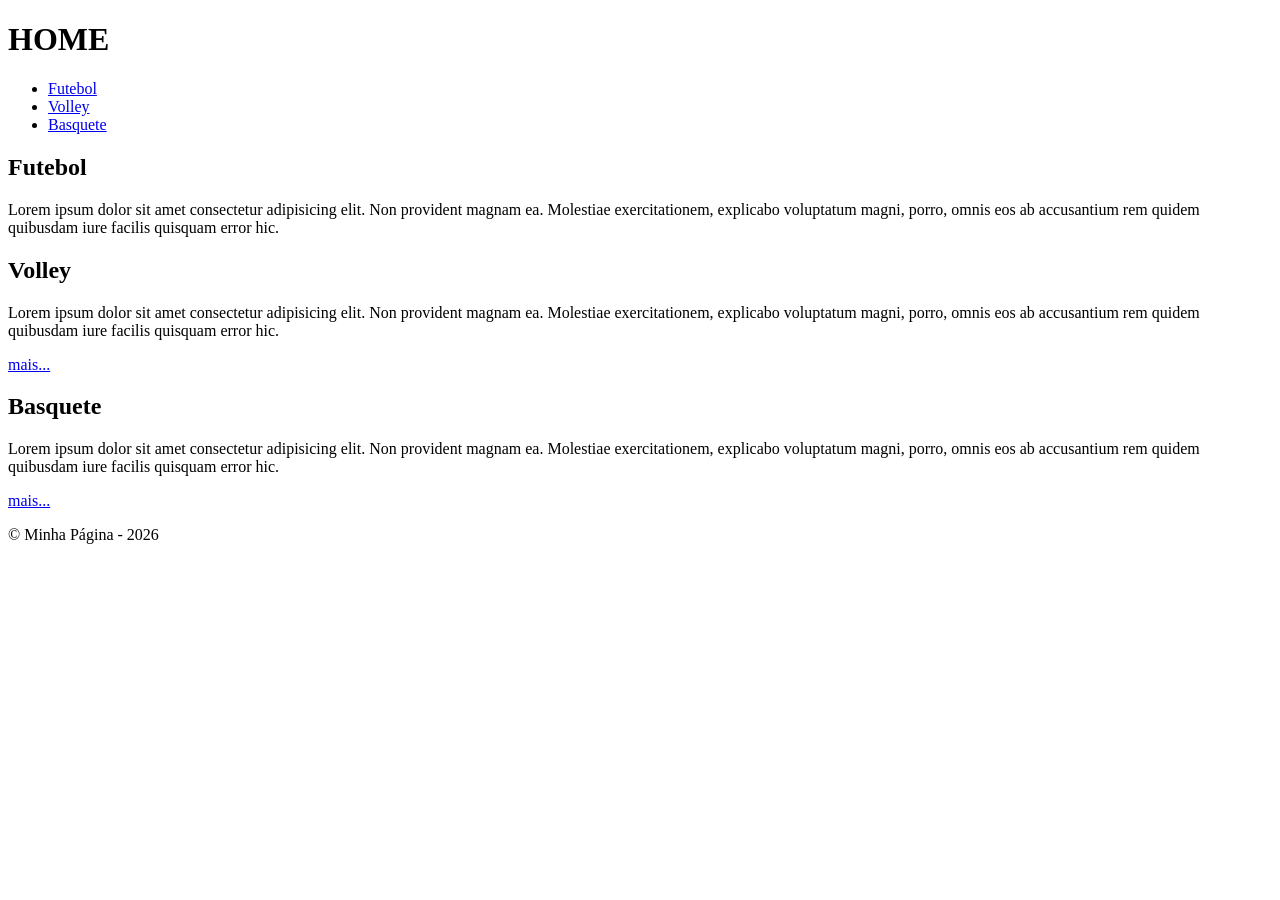
==== index.html @ 368bf116 "feat: corrigido erros na pagina index" ====
<!doctype html>
<html lang="pt-br">
  <head>
    <meta charset="UTF-8" />
    <meta name="viewport" content="width=device-width, initial-scale=1.0" />
    <title>Página Principal</title>
  </head>
  <body>

    <header>
        <h1>HOME</h1>
        <nav>
          <ul>
            <li> <a href="./paginas/futebol/futebol.html">  Futebol</a></li>
            <li> <a href="./paginas/volley/volley.html">  Volley</a></li>
            <li> <a href="./paginas/basquete/basquete.html">  Basquete</a></li>
          </ul>
        </nav>
    </header>
    <main>
      <section>
        <h2>Futebol</h2>
        <p>Lorem ipsum dolor sit amet consectetur adipisicing elit. Non provident magnam ea. Molestiae exercitationem, explicabo voluptatum magni, porro, omnis eos ab accusantium rem quidem quibusdam iure facilis quisquam error hic.</p>
        <a href="#"> <a href="./paginas/futebol/futebol.html"mais...></a> </a>
      </section>
      <section>
        <h2>Volley</h2>
        <p>Lorem ipsum dolor sit amet consectetur adipisicing elit. Non provident magnam ea. Molestiae exercitationem, explicabo voluptatum magni, porro, omnis eos ab accusantium rem quidem quibusdam iure facilis quisquam error hic.</p>
        <a href="#"> <a href="./paginas/volley/volley.html">mais...</a> </a>
      </section>
      <section>
        <h2>Basquete</h2>
        <p>Lorem ipsum dolor sit amet consectetur adipisicing elit. Non provident magnam ea. Molestiae exercitationem, explicabo voluptatum magni, porro, omnis eos ab accusantium rem quidem quibusdam iure facilis quisquam error hic.</p>
        <a href="#"> <a href="./paginas/basquete/basquete.html">mais...</a> </a>
      </section>
    </main>
    <footer>
      <p>&copy; Minha Página - 2026</p>
    </footer>
  </body>
</html>
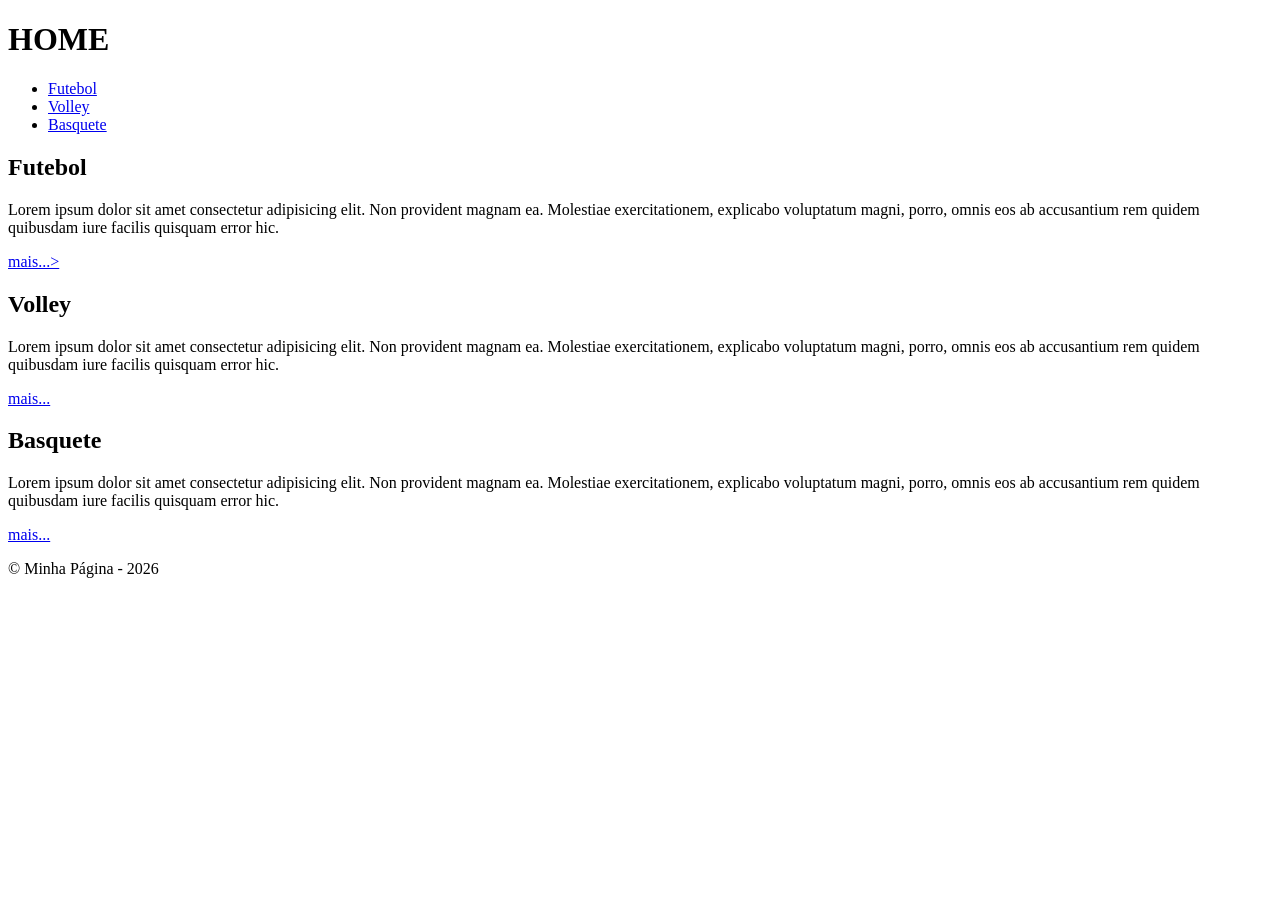
==== commit 11936b35: "feat: refeito limk mais do futebol no index" ====
--- a/index.html
+++ b/index.html
@@ -21,7 +21,8 @@
       <section>
         <h2>Futebol</h2>
         <p>Lorem ipsum dolor sit amet consectetur adipisicing elit. Non provident magnam ea. Molestiae exercitationem, explicabo voluptatum magni, porro, omnis eos ab accusantium rem quidem quibusdam iure facilis quisquam error hic.</p>
-        <a href="#"> <a href="./paginas/futebol/futebol.html"mais...></a> </a>
+        <a href="#"> <a href="./paginas/futebol/futebol.html">mais...></a> </a>
+      
       </section>
       <section>
         <h2>Volley</h2>
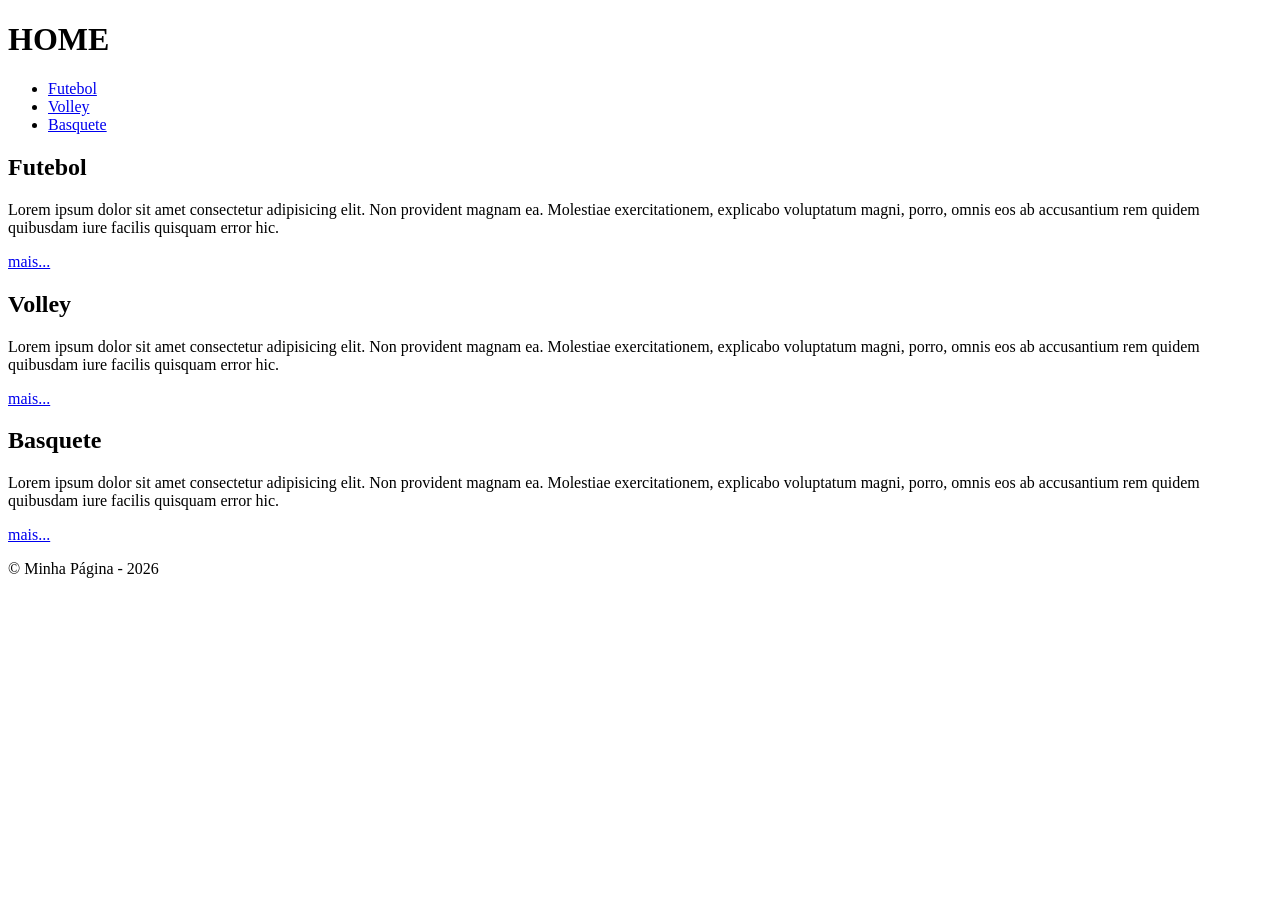
==== commit 34046731: "feat: corrigido novo erro no link futebol do index" ====
--- a/index.html
+++ b/index.html
@@ -21,7 +21,7 @@
       <section>
         <h2>Futebol</h2>
         <p>Lorem ipsum dolor sit amet consectetur adipisicing elit. Non provident magnam ea. Molestiae exercitationem, explicabo voluptatum magni, porro, omnis eos ab accusantium rem quidem quibusdam iure facilis quisquam error hic.</p>
-        <a href="#"> <a href="./paginas/futebol/futebol.html">mais...></a> </a>
+        <a href="#"> <a href="./paginas/futebol/futebol.html">mais...</a> </a>
       
       </section>
       <section>
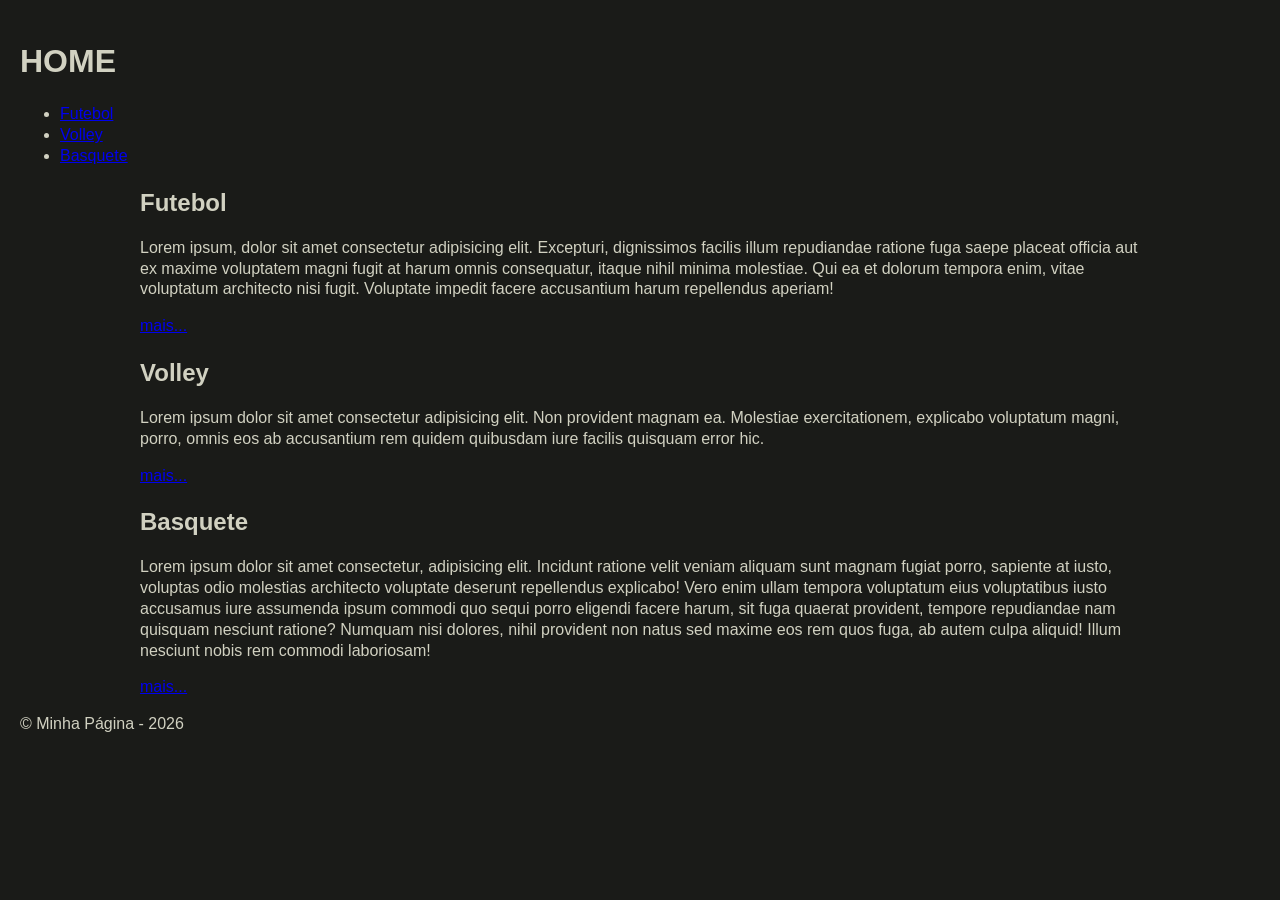
==== commit 35484d03: "feat: Adicionado arquivo CSS, conceitos e propriedades" ====
--- a/index.html
+++ b/index.html
@@ -4,6 +4,11 @@
     <meta charset="UTF-8" />
     <meta name="viewport" content="width=device-width, initial-scale=1.0" />
     <title>Página Principal</title>
+    
+    <!--Referencia para um favicon-->
+    <link rel="icon" href="./img/favicon.png">
+    <link rel="stylesheet" href="./css/style.css">
+    
   </head>
   <body>
 
@@ -20,9 +25,8 @@
     <main>
       <section>
         <h2>Futebol</h2>
-        <p>Lorem ipsum dolor sit amet consectetur adipisicing elit. Non provident magnam ea. Molestiae exercitationem, explicabo voluptatum magni, porro, omnis eos ab accusantium rem quidem quibusdam iure facilis quisquam error hic.</p>
+        <p>Lorem ipsum, dolor sit amet consectetur adipisicing elit. Excepturi, dignissimos facilis illum repudiandae ratione fuga saepe placeat officia aut ex maxime voluptatem magni fugit at harum omnis consequatur, itaque nihil minima molestiae. Qui ea et dolorum tempora enim, vitae voluptatum architecto nisi fugit. Voluptate impedit facere accusantium harum repellendus aperiam!</p>
         <a href="#"> <a href="./paginas/futebol/futebol.html">mais...</a> </a>
-      
       </section>
       <section>
         <h2>Volley</h2>
@@ -31,7 +35,7 @@
       </section>
       <section>
         <h2>Basquete</h2>
-        <p>Lorem ipsum dolor sit amet consectetur adipisicing elit. Non provident magnam ea. Molestiae exercitationem, explicabo voluptatum magni, porro, omnis eos ab accusantium rem quidem quibusdam iure facilis quisquam error hic.</p>
+        <p>Lorem ipsum dolor sit amet consectetur, adipisicing elit. Incidunt ratione velit veniam aliquam sunt magnam fugiat porro, sapiente at iusto, voluptas odio molestias architecto voluptate deserunt repellendus explicabo! Vero enim ullam tempora voluptatum eius voluptatibus iusto accusamus iure assumenda ipsum commodi quo sequi porro eligendi facere harum, sit fuga quaerat provident, tempore repudiandae nam quisquam nesciunt ratione? Numquam nisi dolores, nihil provident non natus sed maxime eos rem quos fuga, ab autem culpa aliquid! Illum nesciunt nobis rem commodi laboriosam!</p>
         <a href="#"> <a href="./paginas/basquete/basquete.html">mais...</a> </a>
       </section>
     </main>
--- a/css/style.css
+++ b/css/style.css
@@ -0,0 +1,15 @@
+
+body{
+    background-color: #1a1b18;
+    color: #d1d1c1;
+    font-family: 'Segoe UI', Tahoma, Geneva, Verdana, sans-serif;
+    line-height: 1.3;
+    margin: 0;
+    padding: 20px;
+}
+/* container principal */
+
+main{
+    max-width: 1000px;
+    margin: 0 auto;
+}
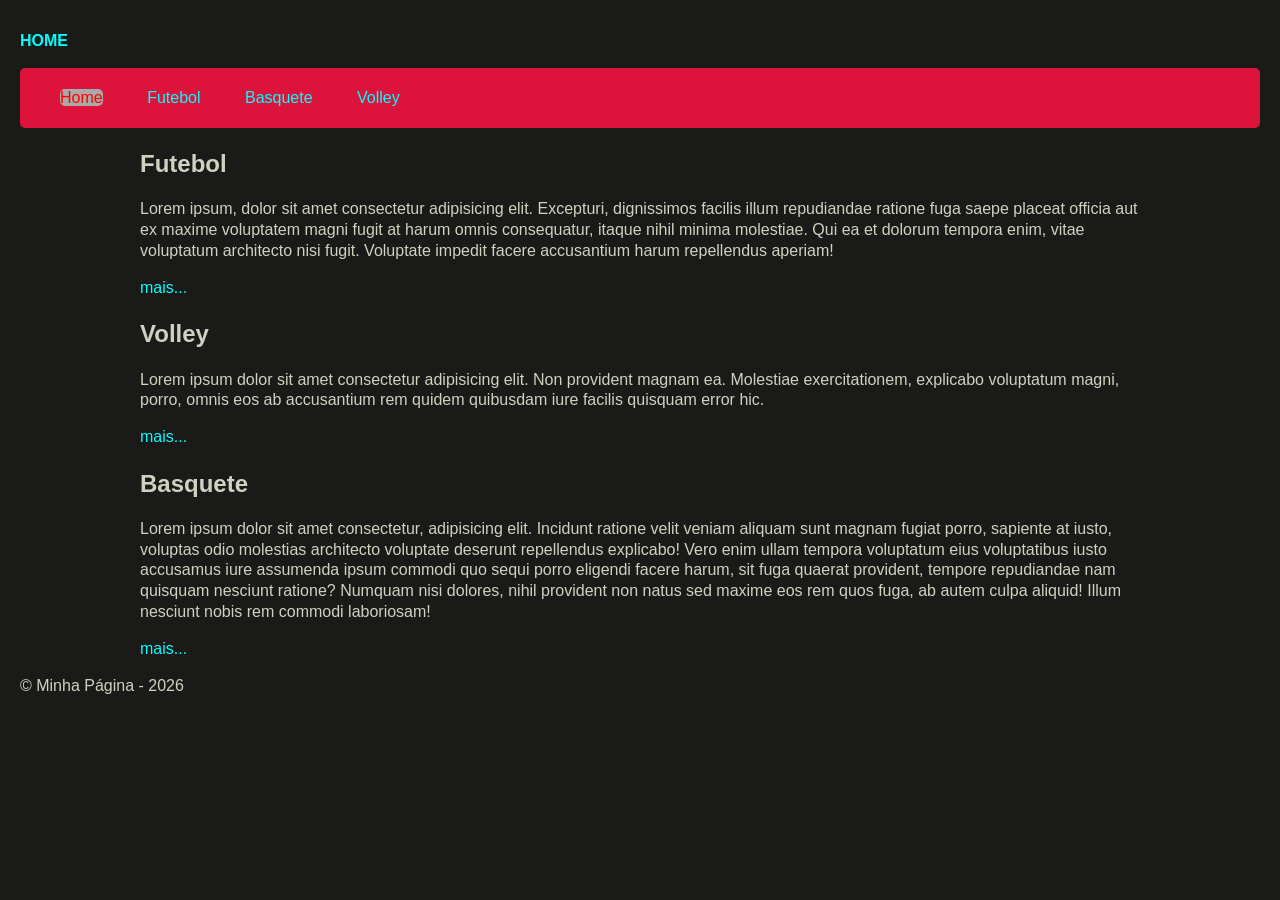
==== commit 5b7ad7f3: "feat: CSS Intro + Navbar e seletores especiais" ====
--- a/index.html
+++ b/index.html
@@ -13,12 +13,14 @@
   <body>
 
     <header>
-        <h1>HOME</h1>
+        <h1 class="nav-link">HOME</h1>
         <nav>
-          <ul>
-            <li> <a href="./paginas/futebol/futebol.html">  Futebol</a></li>
-            <li> <a href="./paginas/volley/volley.html">  Volley</a></li>
-            <li> <a href="./paginas/basquete/basquete.html">  Basquete</a></li>
+          <ul id="menu">
+            <li> <a id="active-link" class="nav-link" href="#">  Home</a></li>
+            <li> <a class="nav-link" href="./paginas/futebol/futebol.html">  Futebol</a></li>
+            <li> <a class="nav-link" href="./paginas/basquete/basquete.html">  Basquete</a></li>
+            <li> <a class="nav-link" href="./paginas/volley/volley.html">  Volley</a></li>
+            
           </ul>
         </nav>
     </header>
@@ -26,17 +28,17 @@
       <section>
         <h2>Futebol</h2>
         <p>Lorem ipsum, dolor sit amet consectetur adipisicing elit. Excepturi, dignissimos facilis illum repudiandae ratione fuga saepe placeat officia aut ex maxime voluptatem magni fugit at harum omnis consequatur, itaque nihil minima molestiae. Qui ea et dolorum tempora enim, vitae voluptatum architecto nisi fugit. Voluptate impedit facere accusantium harum repellendus aperiam!</p>
-        <a href="#"> <a href="./paginas/futebol/futebol.html">mais...</a> </a>
+        <a href="#"> <a class="nav-link" href="./paginas/futebol/futebol.html">mais...</a> </a>
       </section>
       <section>
         <h2>Volley</h2>
         <p>Lorem ipsum dolor sit amet consectetur adipisicing elit. Non provident magnam ea. Molestiae exercitationem, explicabo voluptatum magni, porro, omnis eos ab accusantium rem quidem quibusdam iure facilis quisquam error hic.</p>
-        <a href="#"> <a href="./paginas/volley/volley.html">mais...</a> </a>
+        <a href="#"> <a class="nav-link" href="./paginas/volley/volley.html">mais...</a> </a>
       </section>
       <section>
         <h2>Basquete</h2>
         <p>Lorem ipsum dolor sit amet consectetur, adipisicing elit. Incidunt ratione velit veniam aliquam sunt magnam fugiat porro, sapiente at iusto, voluptas odio molestias architecto voluptate deserunt repellendus explicabo! Vero enim ullam tempora voluptatum eius voluptatibus iusto accusamus iure assumenda ipsum commodi quo sequi porro eligendi facere harum, sit fuga quaerat provident, tempore repudiandae nam quisquam nesciunt ratione? Numquam nisi dolores, nihil provident non natus sed maxime eos rem quos fuga, ab autem culpa aliquid! Illum nesciunt nobis rem commodi laboriosam!</p>
-        <a href="#"> <a href="./paginas/basquete/basquete.html">mais...</a> </a>
+        <a href="#"> <a class="nav-link" href="./paginas/basquete/basquete.html">mais...</a> </a>
       </section>
     </main>
     <footer>
--- a/css/style.css
+++ b/css/style.css
@@ -7,9 +7,35 @@
     margin: 0;
     padding: 20px;
 }
+
+/*seletor de classe */
+.nav-link{
+    color: aqua;
+    font-size: 16px;
+    text-decoration: none;
+}
+
+/*ID */
+#active-link{
+    color: red;
+    background: darkgray;
+    border-radius: 5px;
+}
+
+#menu{
+    background-color: crimson;
+    border-radius: 5px;
+    list-style: none;
+    padding: 20px;
+}
+
+#menu li{
+    display: inline-block;
+    margin: 0 20px;
+}
+
 /* container principal */
-
 main{
     max-width: 1000px;
     margin: 0 auto;
-}+}
